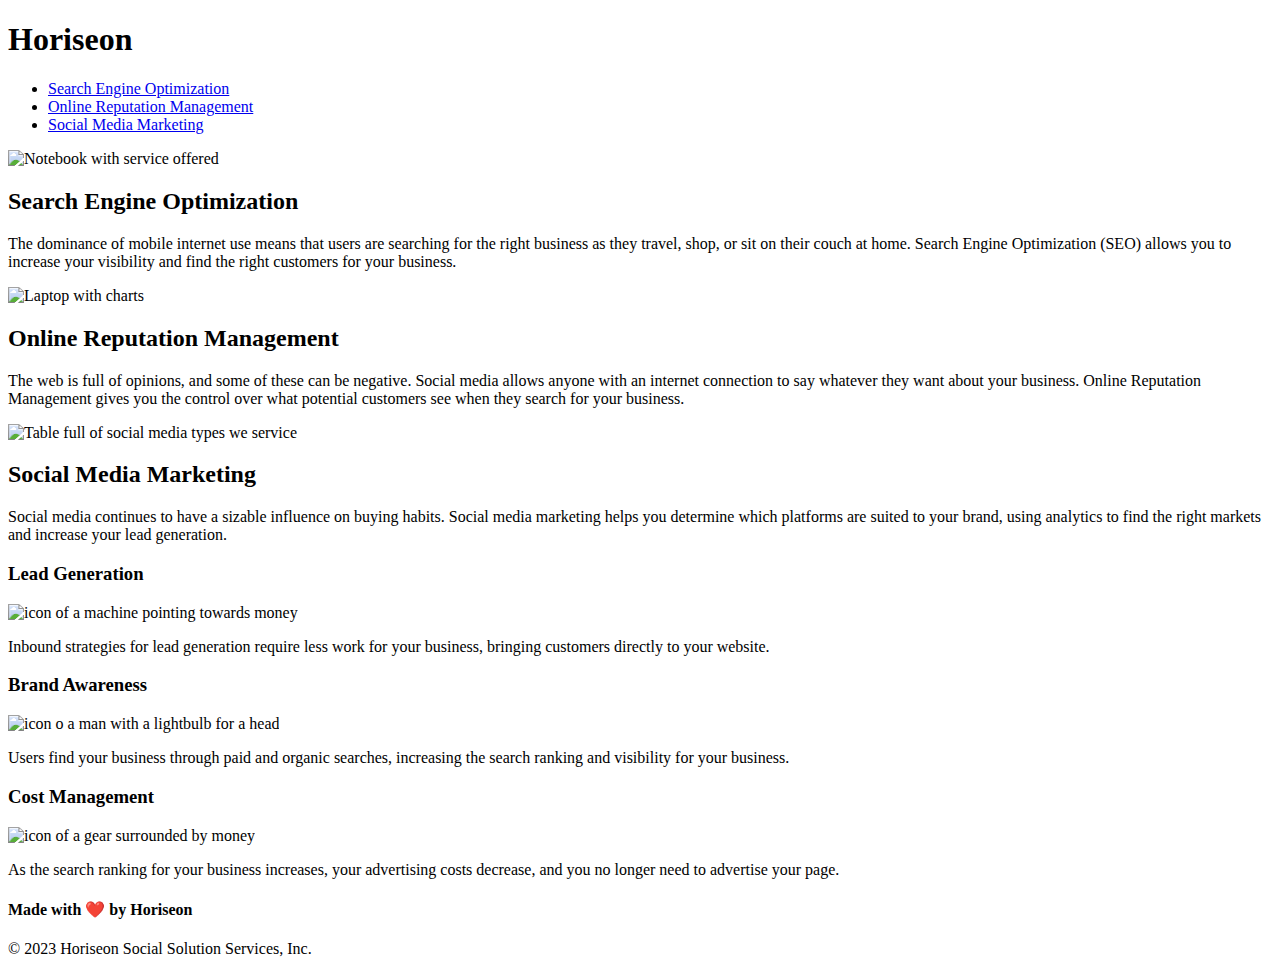
==== index.html @ b3858e01 "Pushing pages" ====
<!DOCTYPE html>
<html lang="en-us">

<head>
    <meta charset="UTF-8" />
    <!-- Link to CSS -->
    <link rel="stylesheet" href="./assets/css/style.css">
    <title>Horriseon - Marketing Agency</title>
</head>

<body>
    <!-- Header section with navigation controls -->
    <header class="header">
        <h1>Hori<span class="seo">seo</span>n</h1>
        <nav>
            <ul>
                <li>
                    <a href="#search-engine-optimization">Search Engine Optimization</a>
                </li>
                <li>
                    <a href="#online-reputation-management">Online Reputation Management</a>
                </li>
                <li>
                    <a href="#social-media-marketing">Social Media Marketing</a>
                </li>
            </ul>
        </nav>
    </header>
    <!-- Hero image -->
    <section class="hero"></section>
    <!-- Main content of website -->
    <main class="content">
        <!-- Service provided -->
        <section id="search-engine-optimization" class="search-engine-optimization">
            <img src="./assets/images/search-engine-optimization.jpg" alt="Notebook with service offered" class="float-left" />
            <h2>Search Engine Optimization</h2>
            <p>
                The dominance of mobile internet use means that users are searching for the right business as they travel, shop, or sit on their couch at home. Search Engine Optimization (SEO) allows you to increase your visibility and find the right customers for your business.
            </p>
        </section>
        <!-- Service provided -->
        <section id="online-reputation-management" class="online-reputation-management">
            <img src="./assets/images/online-reputation-management.jpg" alt="Laptop with charts" class="float-right" />
            <h2>Online Reputation Management</h2>
            <p>
                The web is full of opinions, and some of these can be negative. Social media allows anyone with an internet connection to say whatever they want about your business. Online Reputation Management gives you the control over what potential customers see when they search for your business.
            </p>
        </section>
        <!-- Service provided -->
        <section id="social-media-marketing" class="social-media-marketing">
            <img src="./assets/images/social-media-marketing.jpg" alt="Table full of social media types we service" class="float-left" />
            <h2>Social Media Marketing</h2>
            <p>
                Social media continues to have a sizable influence on buying habits. Social media marketing helps you determine which platforms are suited to your brand, using analytics to find the right markets and increase your lead generation.
            </p>
        </section>
    </main>
    <!-- Sidebar of website -->
    <aside class="benefits">
        <section class="benefit-lead">
            <h3>Lead Generation</h3>
            <img src="./assets/images/lead-generation.png" alt="icon of a machine pointing towards money" />
            <p>
                Inbound strategies for lead generation require less work for your business, bringing customers directly to your website.
            </p>
        </section>
        <section class="benefit-brand">
            <h3>Brand Awareness</h3>
            <img src="./assets/images/brand-awareness.png" alt="icon o a man with a lightbulb for a head" />
            <p>
                Users find your business through paid and organic searches, increasing the search ranking and visibility for your business.
            </p>
        </section>
        <section class="benefit-cost">
            <h3>Cost Management</h3>
            <img src="./assets/images/cost-management.png" alt="icon of a gear surrounded by money"></img>
            <p>
                As the search ranking for your business increases, your advertising costs decrease, and you no longer need to advertise your page.
            </p>
        </section>
    </aside>
    <!-- Copyright info and footer -->
    <footer class="footer">
        <h4>Made with ❤️️ by Horiseon</h4>
        <p>
            &copy; 2023 Horiseon Social Solution Services, Inc.
        </p>
    </footer>
</body>

</html>
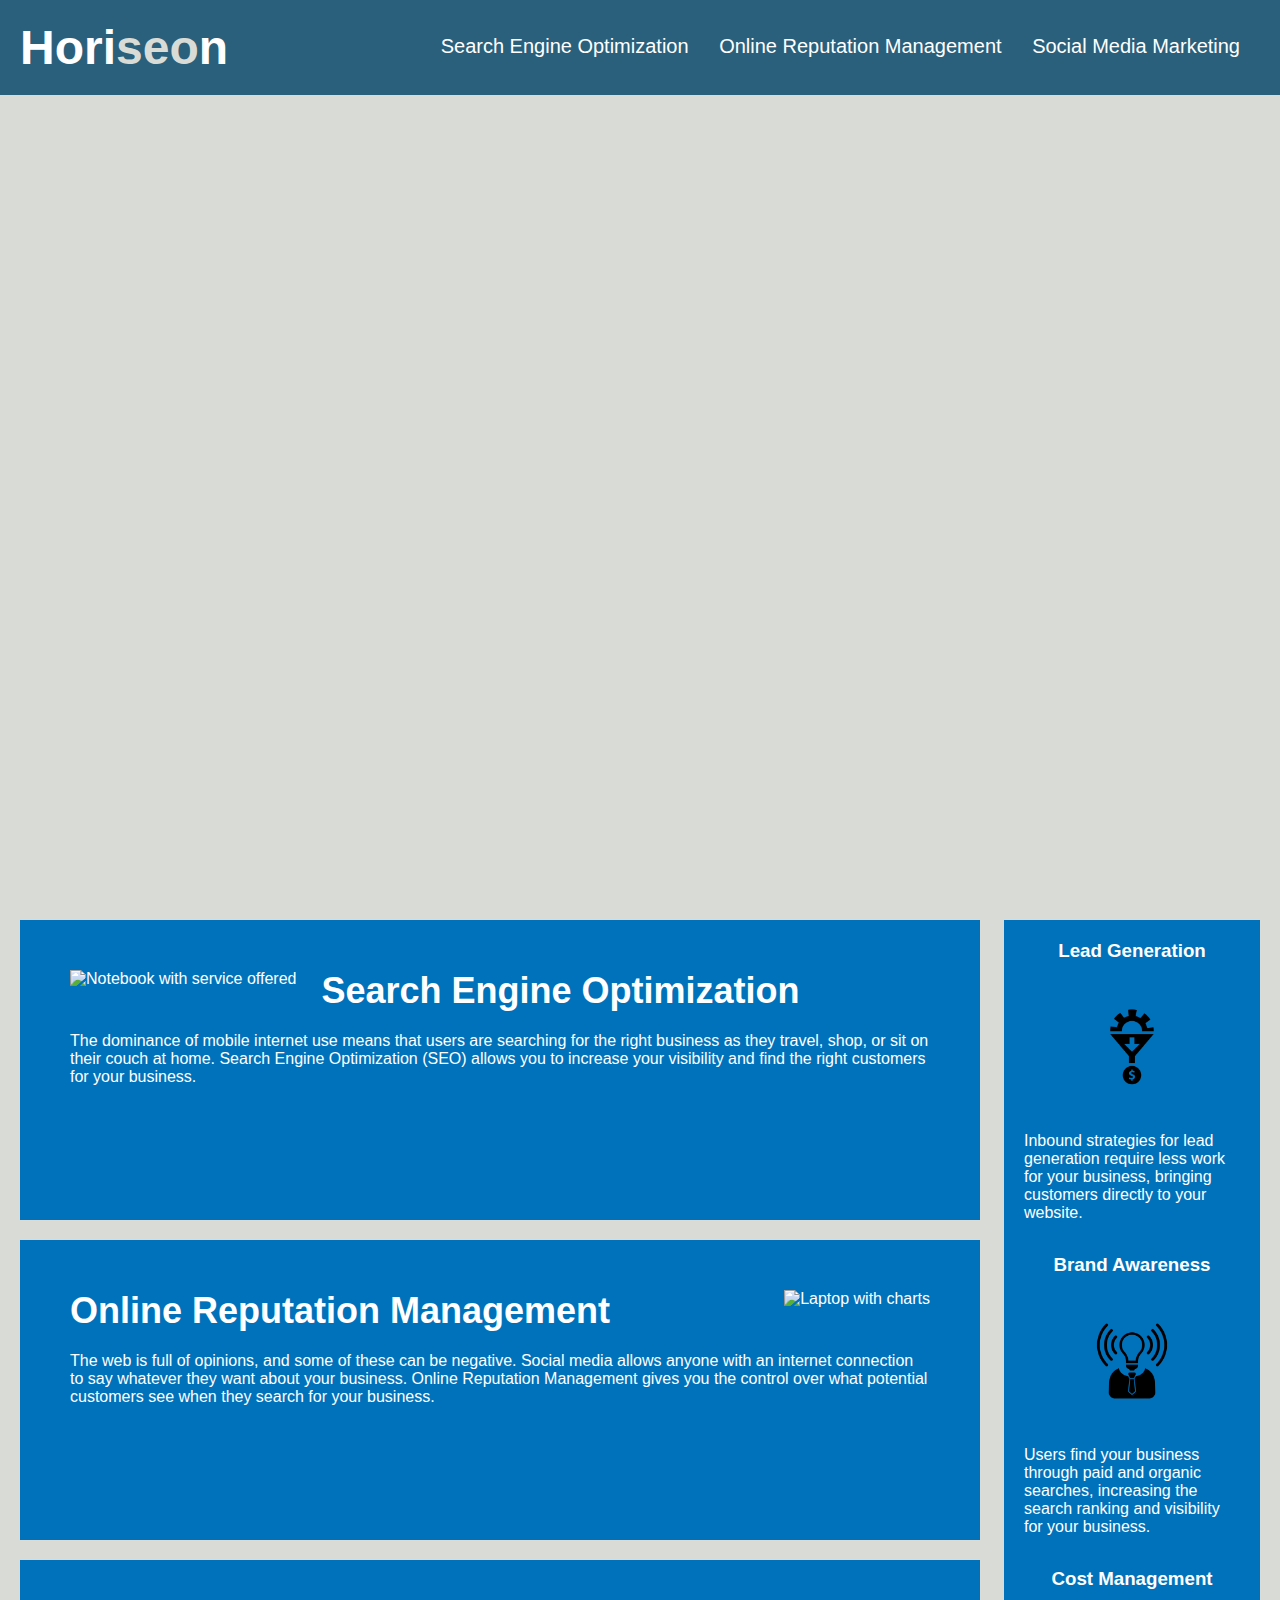
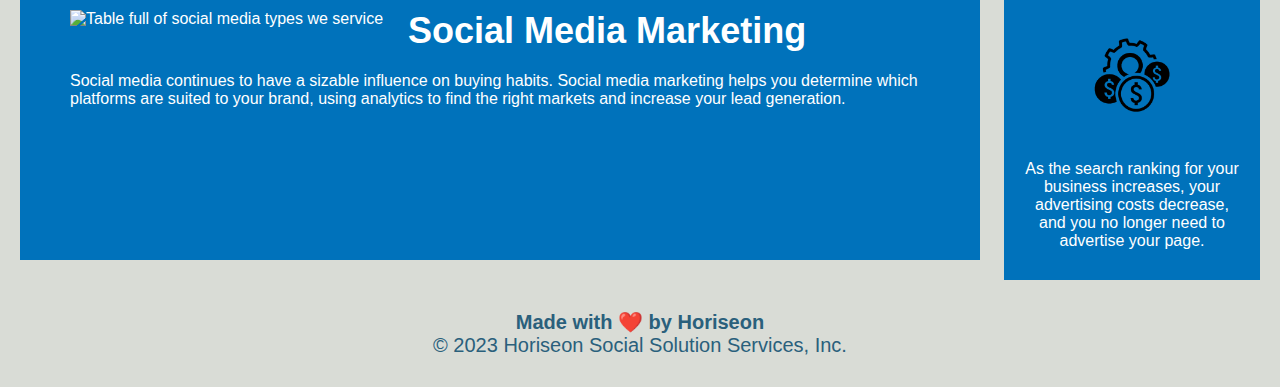
==== commit c7e69cfa: "Pages image fix" ====
--- a/index.html
+++ b/index.html
@@ -4,7 +4,7 @@
 <head>
     <meta charset="UTF-8" />
     <!-- Link to CSS -->
-    <link rel="stylesheet" href="./assets/css/style.css">
+    <link rel="stylesheet" href="./Develop/assets/css/style.css">
     <title>Horriseon - Marketing Agency</title>
 </head>
 
@@ -32,7 +32,7 @@
     <main class="content">
         <!-- Service provided -->
         <section id="search-engine-optimization" class="search-engine-optimization">
-            <img src="./assets/images/search-engine-optimization.jpg" alt="Notebook with service offered" class="float-left" />
+            <img src="./Develop/assets/images/search-engine-optimization.jpg" alt="Notebook with service offered" class="float-left" />
             <h2>Search Engine Optimization</h2>
             <p>
                 The dominance of mobile internet use means that users are searching for the right business as they travel, shop, or sit on their couch at home. Search Engine Optimization (SEO) allows you to increase your visibility and find the right customers for your business.
@@ -40,7 +40,7 @@
         </section>
         <!-- Service provided -->
         <section id="online-reputation-management" class="online-reputation-management">
-            <img src="./assets/images/online-reputation-management.jpg" alt="Laptop with charts" class="float-right" />
+            <img src="./Develop/assets/images/online-reputation-management.jpg" alt="Laptop with charts" class="float-right" />
             <h2>Online Reputation Management</h2>
             <p>
                 The web is full of opinions, and some of these can be negative. Social media allows anyone with an internet connection to say whatever they want about your business. Online Reputation Management gives you the control over what potential customers see when they search for your business.
@@ -48,7 +48,7 @@
         </section>
         <!-- Service provided -->
         <section id="social-media-marketing" class="social-media-marketing">
-            <img src="./assets/images/social-media-marketing.jpg" alt="Table full of social media types we service" class="float-left" />
+            <img src="./Develop/assets/images/social-media-marketing.jpg" alt="Table full of social media types we service" class="float-left" />
             <h2>Social Media Marketing</h2>
             <p>
                 Social media continues to have a sizable influence on buying habits. Social media marketing helps you determine which platforms are suited to your brand, using analytics to find the right markets and increase your lead generation.
@@ -59,21 +59,21 @@
     <aside class="benefits">
         <section class="benefit-lead">
             <h3>Lead Generation</h3>
-            <img src="./assets/images/lead-generation.png" alt="icon of a machine pointing towards money" />
+            <img src="./Develop/assets/images/lead-generation.png" alt="icon of a machine pointing towards money" />
             <p>
                 Inbound strategies for lead generation require less work for your business, bringing customers directly to your website.
             </p>
         </section>
         <section class="benefit-brand">
             <h3>Brand Awareness</h3>
-            <img src="./assets/images/brand-awareness.png" alt="icon o a man with a lightbulb for a head" />
+            <img src="./Develop/assets/images/brand-awareness.png" alt="icon o a man with a lightbulb for a head" />
             <p>
                 Users find your business through paid and organic searches, increasing the search ranking and visibility for your business.
             </p>
         </section>
         <section class="benefit-cost">
             <h3>Cost Management</h3>
-            <img src="./assets/images/cost-management.png" alt="icon of a gear surrounded by money"></img>
+            <img src="./Develop/assets/images/cost-management.png" alt="icon of a gear surrounded by money"></img>
             <p>
                 As the search ranking for your business increases, your advertising costs decrease, and you no longer need to advertise your page.
             </p>
--- a/Develop/assets/css/style.css
+++ b/Develop/assets/css/style.css
@@ -0,0 +1,250 @@
+/* Universal section */
+* {
+    box-sizing: border-box;
+    padding: 0;
+    margin: 0;
+    color: #ffffff;
+}
+
+body {
+    background-color: #d9dcd6;
+}
+
+/* Header section */
+.header {
+    padding: 20px;
+    font-family: 'Trebuchet MS', 'Lucida Sans Unicode', 'Lucida Grande', 'Lucida Sans', Arial, sans-serif;
+    background-color: #2a607c;
+}
+
+.header h1 {
+    display: inline-block;
+    font-size: 48px;
+}
+
+.header h1 .seo {
+    color: #d9dcd6;
+}
+
+.header nav {
+    padding-top: 15px;
+    margin-right: 20px;
+    float: right;
+    font-family: 'Gill Sans', 'Gill Sans MT', Calibri, 'Trebuchet MS', sans-serif;
+    font-size: 20px;
+}
+
+.header nav ul {
+    list-style-type: none;
+}
+
+.header nav ul li {
+    display: inline-block;
+    margin-left: 25px;
+}
+
+a {
+    text-decoration: none;
+}
+
+p {
+    font-size: 16px;
+}
+
+/* Hero image */
+.hero {
+    height: 800px;
+    width: 100%;
+    margin-bottom: 25px;
+    background-image: url("../images/digital-marketing-meeting.jpg");
+    background-size: cover;
+    background-position: center;
+}
+
+/* Float properties */
+.float-left {
+    float: left;
+    margin-right: 25px;
+}
+
+.float-right {
+    float: right;
+    margin-left: 25px;
+}
+
+/* Main content properties */
+.content {
+    width: 75%;
+    display: inline-block;
+    margin-left: 20px;
+}
+
+.search-engine-optimization,
+.online-reputation-management,
+.social-media-marketing {
+    margin-bottom: 20px;
+    padding: 50px;
+    height: 300px;
+    font-family: 'Gill Sans', 'Gill Sans MT', Calibri, 'Trebuchet MS', sans-serif;
+    background-color: #0072bb;
+}
+
+.search-engine-optimization img,
+.online-reputation-management img,
+.social-media-marketing img {
+    max-height: 200px;
+}
+
+/* ignore */
+/* .search-engine-optimization img {
+    max-height: 200px;
+}
+
+.online-reputation-management img {
+    max-height: 200px;
+}
+
+.social-media-marketing img {
+    max-height: 200px;
+} */
+
+.search-engine-optimization h2,
+.online-reputation-management h2,
+.social-media-marketing h2 {
+    margin-bottom: 20px;
+    font-size: 36px; 
+}
+
+/* ignore */
+/* .search-engine-optimization h2 {
+    margin-bottom: 20px;
+    font-size: 36px;
+}
+
+.online-reputation-management h2 {
+    margin-bottom: 20px;
+    font-size: 36px;
+}
+
+.social-media-marketing h2 {
+    margin-bottom: 20px;
+    font-size: 36px;
+} */
+
+/* ignore */
+/* .search-engine-optimization {
+    margin-bottom: 20px;
+    padding: 50px;
+    height: 300px;
+    font-family: 'Gill Sans', 'Gill Sans MT', Calibri, 'Trebuchet MS', sans-serif;
+    background-color: #0072bb;
+}
+
+.online-reputation-management {
+    margin-bottom: 20px;
+    padding: 50px;
+    height: 300px;
+    font-family: 'Gill Sans', 'Gill Sans MT', Calibri, 'Trebuchet MS', sans-serif;
+    background-color: #0072bb;
+}
+
+.social-media-marketing {
+    margin-bottom: 20px;
+    padding: 50px;
+    height: 300px;
+    font-family: 'Gill Sans', 'Gill Sans MT', Calibri, 'Trebuchet MS', sans-serif;
+    background-color: #0072bb;
+} */
+
+
+/* Sidebar content properties */
+.benefits {
+    margin-right: 20px;
+    padding: 20px;
+    clear: both;
+    float: right;
+    width: 20%;
+    height: 100%;
+    font-family: 'Gill Sans', 'Gill Sans MT', Calibri, 'Trebuchet MS', sans-serif;
+    background-color: #0072bb;
+}
+
+.benefit-lead, .benefit-brand, .benefit-cost {
+    margin-bottom: 32px;
+}
+
+/* ignore */
+/* .benefit-lead {
+    margin-bottom: 32px;
+}
+
+.benefit-brand {
+    margin-bottom: 32px;
+}
+
+.benefit-cost {
+    margin-bottom: 32px;
+} */
+
+.benefit-lead h3, 
+.benefit-brand h3, 
+.benefit-cost, h3 {
+    margin-bottom: 10px;
+    text-align: center;
+} 
+
+/* ignore */
+/* .benefit-lead h3 {
+    margin-bottom: 10px;
+    text-align: center;
+}
+
+.benefit-brand h3 {
+    margin-bottom: 10px;
+    text-align: center;
+}
+
+.benefit-cost h3 {
+    margin-bottom: 10px;
+    text-align: center;
+} */
+
+.benefit-lead img,
+.benefit-brand img,
+.benefit-cost img {
+    display: block;
+    margin: 10px auto;
+    max-width: 150px;
+}
+
+/* ignore */
+/* .benefit-lead img {
+    display: block;
+    margin: 10px auto;
+    max-width: 150px;
+}
+
+.benefit-brand img {
+    display: block;
+    margin: 10px auto;
+    max-width: 150px;
+}
+
+.benefit-cost img {
+    display: block;
+    margin: 10px auto;
+    max-width: 150px;
+} */
+
+/* Footer section */
+.footer {
+    padding: 30px;
+    clear: both;
+    font-family: 'Trebuchet MS', 'Lucida Sans Unicode', 'Lucida Grande', 'Lucida Sans', Arial, sans-serif;
+    text-align: center;
+}
+
+.footer h4, footer p {
+    font-size: 20px;
+    color: #2a607c;
+}
